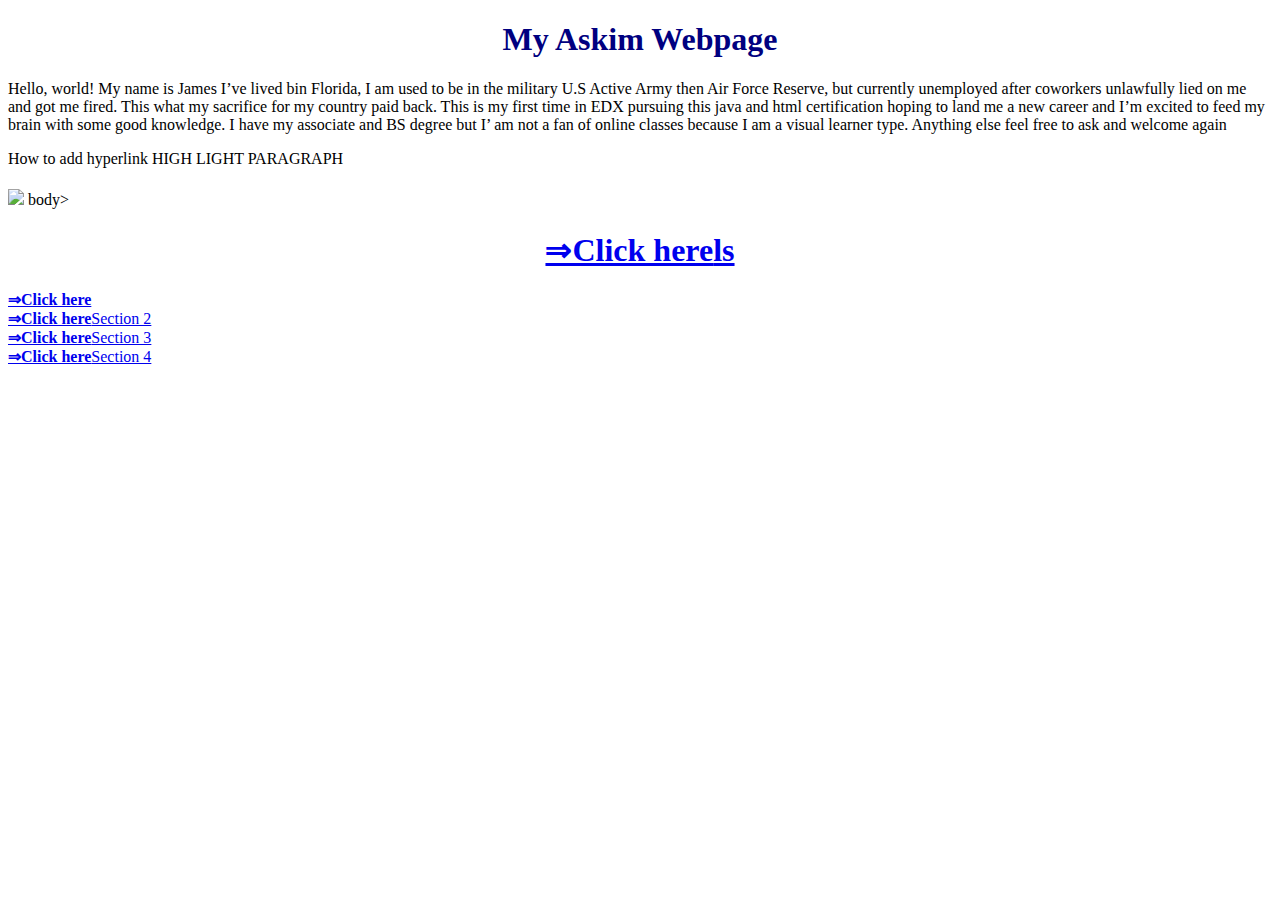
==== index.html @ 7aeaf96c "n" ====
<!DOCTYPE html>
<html lang="en">   

    <meta charset="UTF-8">
    <meta name="viewport" content="width=device-width, initial-scale=1.0">
    <title>My Askim Webpage</title>
    <link rel="stylesheet" href="style.css"

</head>

<body>
<h1>My Askim Webpage</h1> 
    <p>Hello, world!
        My name is James I’ve lived bin Florida, I am used to be in the military U.S  Active Army then Air Force Reserve, but currently unemployed after coworkers unlawfully lied on me and got me fired. This what my sacrifice for my country paid back. This is my first time in EDX  pursuing this java and html certification hoping to land me a new career and I’m excited to feed my brain with some good knowledge. I have my associate  and BS degree but  I’ am not a fan of online classes because I am a visual learner type. Anything else feel free to ask and welcome again</p>
    
    </body>

    How to add hyperlink 

        <style>
        p::selection {
              color: rgb(0, 247, 255);
              background-color: cadetblue;
        }
        
        </style>

    </body>
      
    HIGH LIGHT PARAGRAPH
    <style>
        a::before {
          content: "\21d2 Click here";
          font-weight: bold;
      }
      </style>

    

<style>
   p:: selection {
        color: red;
            background-color: Blue;
   }
  </style>
  



</body>
  
   
    <div class="hero">
        <h1></h1>
        <img src="ARFISH.jpg" width="50%">


        body> 
    <h1>
        <a HREF = "http://www.google.com/">ls</a></h1>

    <body>

<body>
    <li><a href="Click here http://www.google.com/"></a></li>
    <li><a href="#section2">Section 2</a></li>
    <li><a href="#section3">Section 3</a></li>
    <li><a href="#section4">Section 4</a></li>



</body>
</html>
---- style.css ----
h1{   color: navy;
    text-align: center;
}
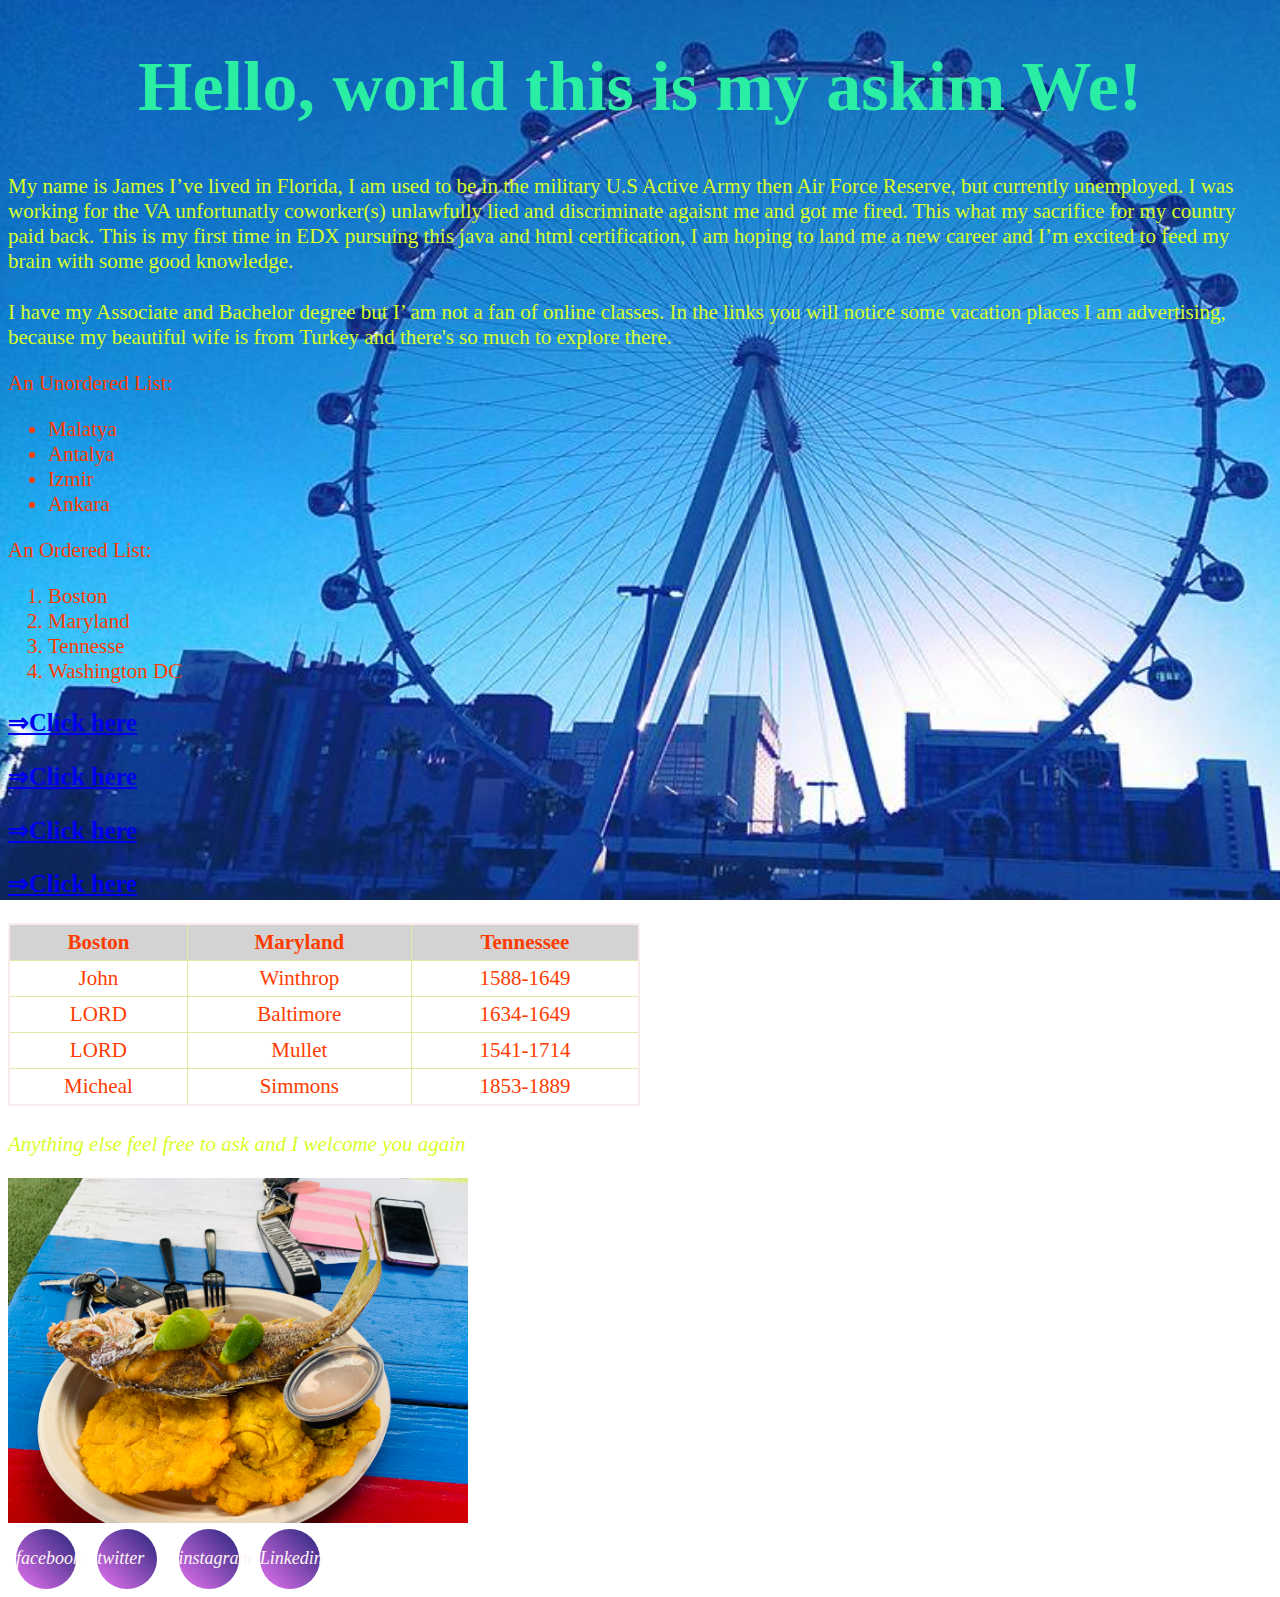
==== commit 467a4b53: "https://github.com/DesenJ/project0.git" ====
--- a/index.html
+++ b/index.html
@@ -1,21 +1,41 @@
 <!DOCTYPE html>
 <html lang="en">   
+    <head>
 
     <meta charset="UTF-8">
     <meta name="viewport" content="width=device-width, initial-scale=1.0">
     <title>My Askim Webpage</title>
-    <link rel="stylesheet" href="style.css"
+    <link rel="stylesheet" href="style.css">
 
 </head>
 
+
+
+<!--In this comment. Below this where I set the paragraph italic before using bootstraps
 <body>
 <h1>My Askim Webpage</h1> 
-    <p>Hello, world!
-        My name is James I’ve lived bin Florida, I am used to be in the military U.S  Active Army then Air Force Reserve, but currently unemployed after coworkers unlawfully lied on me and got me fired. This what my sacrifice for my country paid back. This is my first time in EDX  pursuing this java and html certification hoping to land me a new career and I’m excited to feed my brain with some good knowledge. I have my associate  and BS degree but  I’ am not a fan of online classes because I am a visual learner type. Anything else feel free to ask and welcome again</p>
-    
+    <p><i>
+        My name is James I’ve lived in Florida, I am used to be in the military U.S  Active Army then Air Force Reserve, but currently unemployed. I was working for the VA unfortunatly coworker(s) unlawfully lied and discriminate agaisnt me and got me fired. 
+        This what my sacrifice for my country paid back. This is my first time in EDX  pursuing this java and html certification, I am  hoping to land me a new career and I’m excited to feed my brain with some good knowledge.
+         </p></i>
+    
+    </body--> 
+
+
+       <!--In this comment. BELOW I USED BOOTSTRAPS AND I GOT THIS AWESOME DISPLAY-->  
+
+    <body>
+    
+    
+        <div class="container"> 
+            <h1> Hello, world this is my askim We!</h1>
+            <p> My name is James I’ve lived in Florida, I am used to be in the military U.S  Active Army then Air Force Reserve, but currently unemployed. I was working for the VA unfortunatly coworker(s) unlawfully lied and discriminate agaisnt me and got me fired. 
+                This what my sacrifice for my country paid back. This is my first time in EDX  pursuing this java and html certification, I am  hoping to land me a new career and I’m excited to feed my brain with some good knowledge. </p>
+    
+    </div>
     </body>
 
-    How to add hyperlink 
+   <!--In this comment. Below this where style-->  
 
         <style>
         p::selection {
@@ -24,10 +44,8 @@
         }
         
         </style>
-
-    </body>
       
-    HIGH LIGHT PARAGRAPH
+    <!--In this comment. Below this where I make PARAGRAPH highlight in the browser-->
     <style>
         a::before {
           content: "\21d2 Click here";
@@ -37,37 +55,193 @@
 
     
 
+<!--In this comment. Below  Below this where background image in my page--> 
+
 <style>
-   p:: selection {
-        color: red;
-            background-color: Blue;
-   }
-  </style>
-  
-
-
-
-</body>
-  
-   
-    <div class="hero">
-        <h1></h1>
-        <img src="ARFISH.jpg" width="50%">
-
-
-        body> 
-    <h1>
-        <a HREF = "http://www.google.com/">ls</a></h1>
-
+
+    body {
+    
+      background-image: url('Wheel.jpg');
+    
+      background-repeat: no-repeat;
+    
+      background-attachment: fixed;  
+    
+      background-size: cover;
+    
+    }
+    
+    </style>
+    
     <body>
-
-<body>
-    <li><a href="Click here http://www.google.com/"></a></li>
-    <li><a href="#section2">Section 2</a></li>
-    <li><a href="#section3">Section 3</a></li>
-    <li><a href="#section4">Section 4</a></li>
-
-
+    
+    
+    
+    <h2></h2>
+    
+    
+    <!--In this comment. Below  Below this where I added Screen Only paparagrph-->
+     <p class="screen-only"> I have my Associate  and Bachelor degree but  I’ am not a fan of online classes. In the links you will notice some vacation places I am advertising, because my beautiful wife is from 
+        Turkey and there's so much to explore there. </p> 
+    
+</body>
+
+ <!--In this comment. Below this where one list (ordered or unordered)--> 
+<body>
+    <body>
+        An Unordered List:
+        <ul>
+            <li>Malatya</li>
+            <li>Antalya</li>
+            <li>Izmir</li>
+            <li>Ankara</li>
+        </ul>
+        An Ordered List:
+        <ol>
+            <li>Boston</li>
+            <li>Maryland</li>
+            <li>Tennesse</li>
+            <li>Washington DC</li>
+        </ol>
+    
+    
+</body>
+<body>
+    
+        
+            
+    <h3>
+        <a HREF = "https://turkeytravelplanner.com/go/East/malatya/index.html/"></a></h3>
+        <h3>
+            <a HREF = "https://www.youtube.com/watch?v=RkN78AAXqLw/"></a></h3>
+            <h3>
+                <a HREF = "https://www.youtube.com/watch?v=g_4polOWmZU/"></a></h3>
+                <h3>
+                    <a HREF = "https://www.hurriyetdailynews.com/ankara-berlin-continue-dialogue-on-tourism-155578/"></a></h3>
+
+</body>
+
+<title>American City</title>
+    <style>
+        table {
+            border: 2px solid rgb(248, 237, 237);
+            border-collapse: collapse;
+            width: 50%;
+        }
+
+        th, td {
+            border: 1px solid rgb(222, 235, 166);
+            padding: 5px;
+            text-align: center;
+        }
+
+        th {
+            background-color: lightgray;
+        }
+    </style>
+
+
+<table>
+    <tbody><tr>
+        <th>Boston</th>
+        <th>Maryland</th>
+        <th>Tennessee</th>
+        
+    </tr>
+
+    <tr>
+        <td>John</td>
+        <td>Winthrop</td>
+        <td>1588-1649</td>
+    </tr>
+    <tr>
+        <td>LORD</td>
+        <td>Baltimore</td>
+        <td>1634-1649</td>
+    </tr>
+       <tr>
+        <td>LORD</td>
+        <td>Mullet</td>
+        <td>1541-1714</td>
+    </tr>
+    
+    <tr>
+        <td>Micheal</td>
+        <td>Simmons</td>
+        <td>1853-1889</td>   
+    </tr>
+</tbody></table>
+
+</head>
+
+
+            
+        
+
+
+<!--In this comment. Below this where if I am on a smaller window  or anything smaller than that  their background ends will be blue-->
+<style>
+@media (min-width: 500 px) {
+body {
+    background-color: grey;
+
+    }
+    
+    }
+@media (max-width: 499px) {
+    
+    body{
+         background-color: navy;
+}
+
+}
+
+</style>
+
+
+
+
+
+<h2><!--In this comment. Later on I can add more paragraphs--></h2>
+
+<p><i>Anything else feel free to ask and I welcome you again </p></i>
+
+<img src="MIAMI FISH.JPG" alt="Flowers in Chania" width="460" height="345">
+
+
+
+<!--In this comment. Above line 66 is  the Media Query if someone wants to Print,  it will not be visible on the page -->
+
+<head>
+    <style> @media print {
+        .screen-only { 
+
+            display: none;
+        }
+    }
+        
+        </style>
+
+</head>
+
+
+</body>
+
+
+<!--In this comment. Below this where I set Social Media lynk--> 
+
+<body>
+
+    <div class="social-buttons">
+      <a href="http://www.facebook.com/"><i class="facebook">facebook</i></a>
+      <a href="http://twitter.com/"><i class="twitter">twitter</i></a>
+      <a href="https://www.instagram.com/"><i class="instagram">instagram</i></a>
+      <a href="http://linkedin.com/"><i class="Linkedin-in">Linkedin</i></a>
+
+
+</body>
+
+</body>
 
 </body>
 </html>--- a/style.css
+++ b/style.css
@@ -1,3 +1,67 @@
-h1{   color: navy;
+
+body {
+    background-color:;
+    background-image:url(../image/ARFISH.jpg);
+    color: rgb(255, 60, 0);
+    font-size: 21px;
+}
+
+
+
+    h1 {
+        font-size: 70px;
+    color: rgb(42, 238, 163);
     text-align: center;
-}+}
+
+p {
+    color: rgb(216, 255, 41);
+}
+
+
+
+.footer-social-icons{
+    display:flex;
+    justify-content:center;
+    width:100%;
+    }
+  
+  .social-buttons a{
+    display: inline-flex;
+    text-decoration: none;
+    font-size: 18px;
+    width: 60px;
+    height: 60px;
+    color: rgb(253, 244, 244);
+    justify-content: middle;
+    align-items: center !important;
+    position: center !important;
+    margin: 0 8px;
+  }
+  
+  .social-buttons a::before{
+    content: "";
+    position: absolute;
+    width: 60px;
+    height: 60px;
+    background: linear-gradient(45deg,#de3eecb9,#262679);
+    border-radius: 50%;
+    z-index: -1;
+    transition: 0.3s ease-in;
+  }
+  
+  .social-buttons a:hover::before{
+    transform: scale(0);
+  }
+  
+  .social-buttons a i{
+    transition: 0.3s ease-in;
+  }
+  
+  .social-buttons a:hover {
+    background: linear-gradient(45deg,#22a6b3,#30336b);
+    -webkit-background-clip: text;
+    -webkit-text-fill-color: transparent;
+    transform: scale(2.2);
+  }
+  